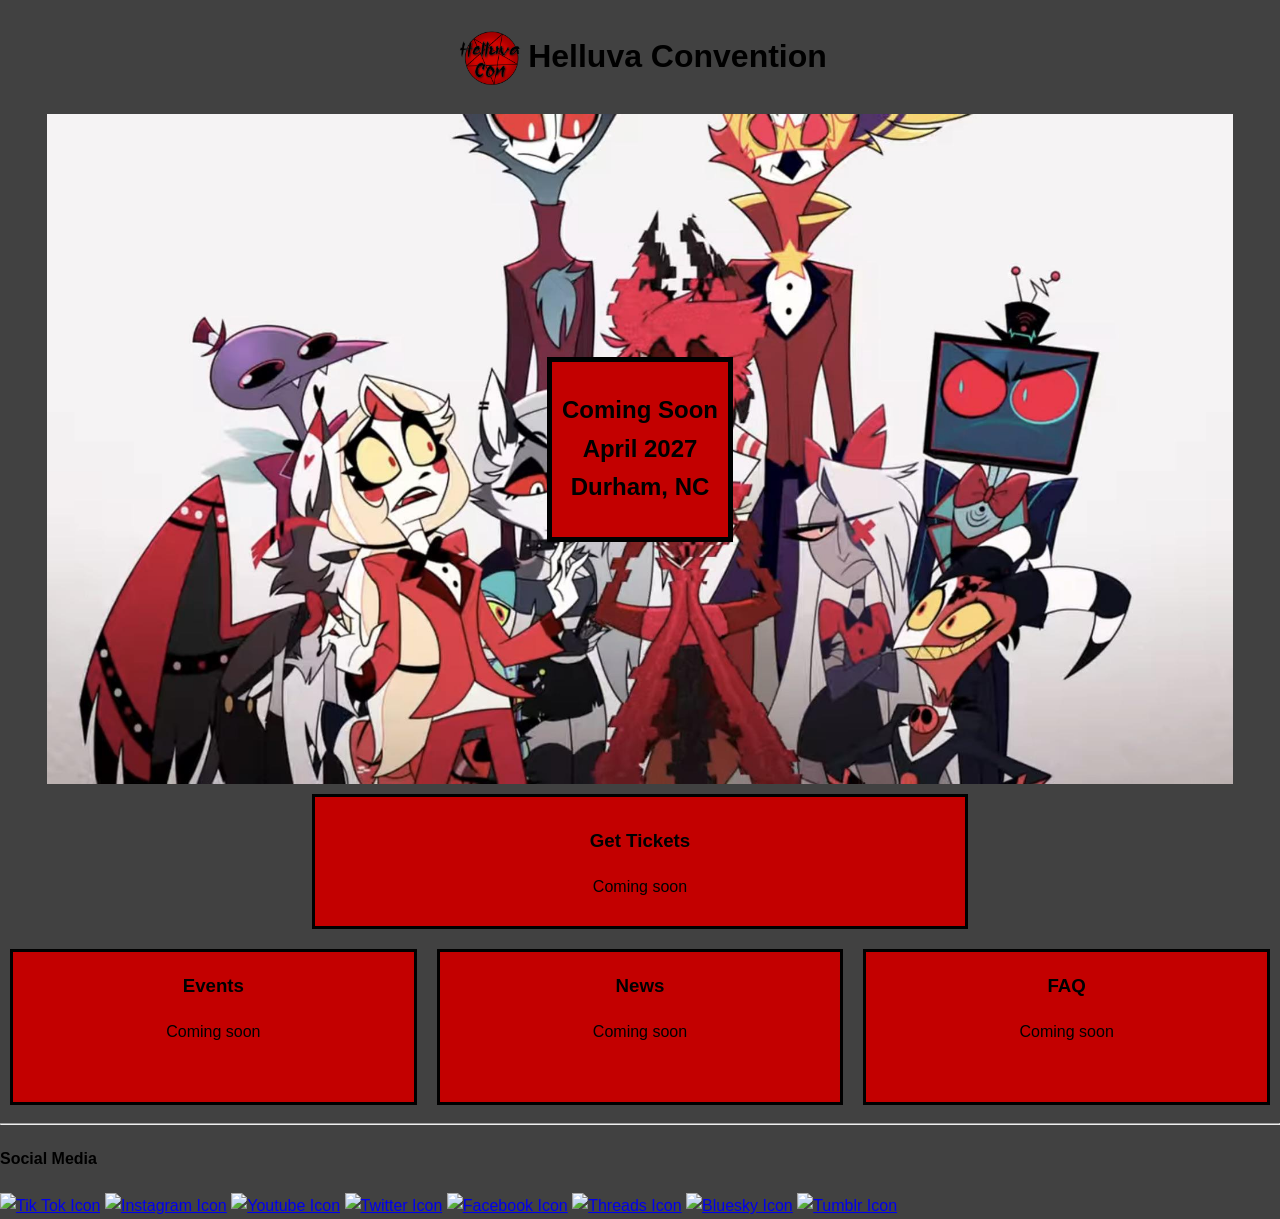
==== Main.html @ ae8421d4 "Add files via upload" ====
<!DOCTYPE html>
<html>
<link rel="stylesheet" href="home.css">

<head>

<header>
<img src="Graphics/Images/HelluvaConLogo_Transparent.png" alt="HelluvaCon Logo" width="75" height="75">
<h1>Helluva Convention</h1>
</header>

</head>

<body>

<div class="banner">

  <div>
    <h2>Coming Soon<br>
    April 2027<br>
    Durham, NC</h2>
  </div>
  
</div>

<div class="single">

  <div>
    <h3>Get Tickets</h3>
    <p>Coming soon</p>
  </div>
  
</div>

<div class="triple">

  <div>
    <h3>Events</h3>
    <p>Coming soon</p>
  </div>

  <div>
    <h3>News</h3>
    <p>Coming soon</p>
  </div>
  
  <div>
    <h3>FAQ</h3>
    <p>Coming soon</p>
  </div>
  
</div>

<hr>

</body>

<foot>

<div class="footer">

  <div>
    <h4>Social Media</h4>
    <a href="https://www.tiktok.com/@helluva_convention"><img src="Graphics/Social_icons/Tiktok_icon.png" alt="Tik     Tok Icon" width="50" height="50"></a>
    <a href="https://www.instagram.com/helluva_convention"><img src="Graphics/Social_icons/Instagram_icon.png"         alt="Instagram Icon" width="50" height="50"></a>
    <a href="https://www.youtube.com/@HelluvaCon"><img src="Graphics/Social_icons/Youtube_icon.png" alt="Youtube       Icon" width="50" height="50"></a>
    <a href="https://x.com/HelluvaCon"><img src="Graphics/Social_icons/Twitter_icon.png" alt="Twitter Icon"           width="50" height="50"></a>
    <a href="https://www.facebook.com/HelluvaCon/"><img src="Graphics/Social_icons/Facebook_icon.png" alt="Facebook   Icon" width="50" height="50"></a>
    <a href="https://www.threads.com/@helluva_convention"><img src="Graphics/Social_icons/Threads_icon.png"           alt="Threads Icon" width="50" height="50"></a>
    <a href="https://bsky.app/profile/helluvacon.bsky.social"><img src="Graphics/Social_icons/Bluesky_icon.png"       alt="Bluesky Icon" width="50" height="50"></a>
    <a href="https://helluvacon.tumblr.com"><img src="Graphics/Social_icons/Tumblr_icon.png" alt="Tumblr Icon"         width="50" height="50"></a>
  </div>

</div>

</foot>

</html>
---- home.css ----
/* --- Global Styles --- */
body {
    font-family: sans-serif;
    background-color: #414141;
    line-height: 1.6;
    margin: 0;
    padding: 0;
}

header {
  display: flex;
  flex-direction: row;
  background-color: #414141;
  text-align: center;
  justify-content: center;
  align-items: center;
  padding: 10px;
}

div.banner {
  display: flex;
  text-align: center;
  justify-content: center;
  align-items: center;
  height: 1250px;
  background-image: url("Graphics/Images/hella_crossover.jpeg");
  background-repeat: no-repeat;
  background-position: center;
  background-size: contain;
  padding: 10px;
}

div.banner > div {
  background-color: #c30000;
  padding: 10px;
  border: 5px solid black;
}

div.single {
  display: flex;
  text-align: center;
  justify-content: center;
  align-items: center;
  padding: 10px;
}

div.single > div {
  background-color: #c30000;
  padding: 10px;
  border: 3px solid black;
  width: 50%;
}

div.triple {
  display: flex;
  /* Show the flex items horizontally */
  flex-direction: row;
}

div.triple > div {
  margin: 10px;
  background-color: #c30000;
  width: 33%;
  height: 150px;
  text-align: center;
  border: 3px solid black;
}
  
@media screen and (max-width:2400px) {
  div.banner {
    height: 1200px;
  }
  
@media screen and (max-width:2300px) {
  div.banner {
    height: 1150px;
  }

@media screen and (max-width:2200px) {
  div.banner {
    height: 1100px;
  }
  
@media screen and (max-width:2100px) {
  div.banner {
    height: 1050px;
  }
  
@media screen and (max-width:2000px) {
  div.banner {
    height: 1000px;
  }
  
@media screen and (max-width:1900px) {
  div.banner {
    height: 950px;
  }
  
@media screen and (max-width:1800px) {
  div.banner {
    height: 900px;
  }

@media screen and (max-width:1700px) {
  div.banner {
    height: 850px;
  }

@media screen and (max-width:1600px) {
  div.banner {
    height: 800px;
  }

@media screen and (max-width:1500px) {
  div.banner {
    height: 750px;
  }

@media screen and (max-width:1400px) {
  div.banner {
    height: 700px;
  }

@media screen and (max-width:1300px) {
  div.banner {
    height: 650px;
  }

@media screen and (max-width:1200px) {
  div.banner {
    height: 600px;
  }

@media screen and (max-width:1100px) {
  div.banner {
    height: 550px;
  }

@media screen and (max-width:1000px) {
  div.banner {
    height: 500px;
  }

@media screen and (max-width:900px) {
  div.banner {
    height: 450px;
  }

@media screen and (max-width:800px) {
  div.banner {
    height: 400px;
  }
  
@media screen and (max-width:700px) {
  div.banner {
    height: 350px;
  }

/* Use media query and show the flex items vertically if screen width is less than 600px */
@media screen and (max-width:600px) {
  div.banner {
    height: 300px;
  }
  div.triple {
    flex-direction: column;
  }
  div.triple > div {
    margin: 10px;
    background-color: #c30000;
    width: 96%;
    text-align: center;
  }
  
}

div.footer {
  display: flex;
  text-align: center;
  align-items: center;
  justify-content: center;
  margin: 10px;
  padding: 10px;
}

div.footer > div {
  margin: 10px;
}
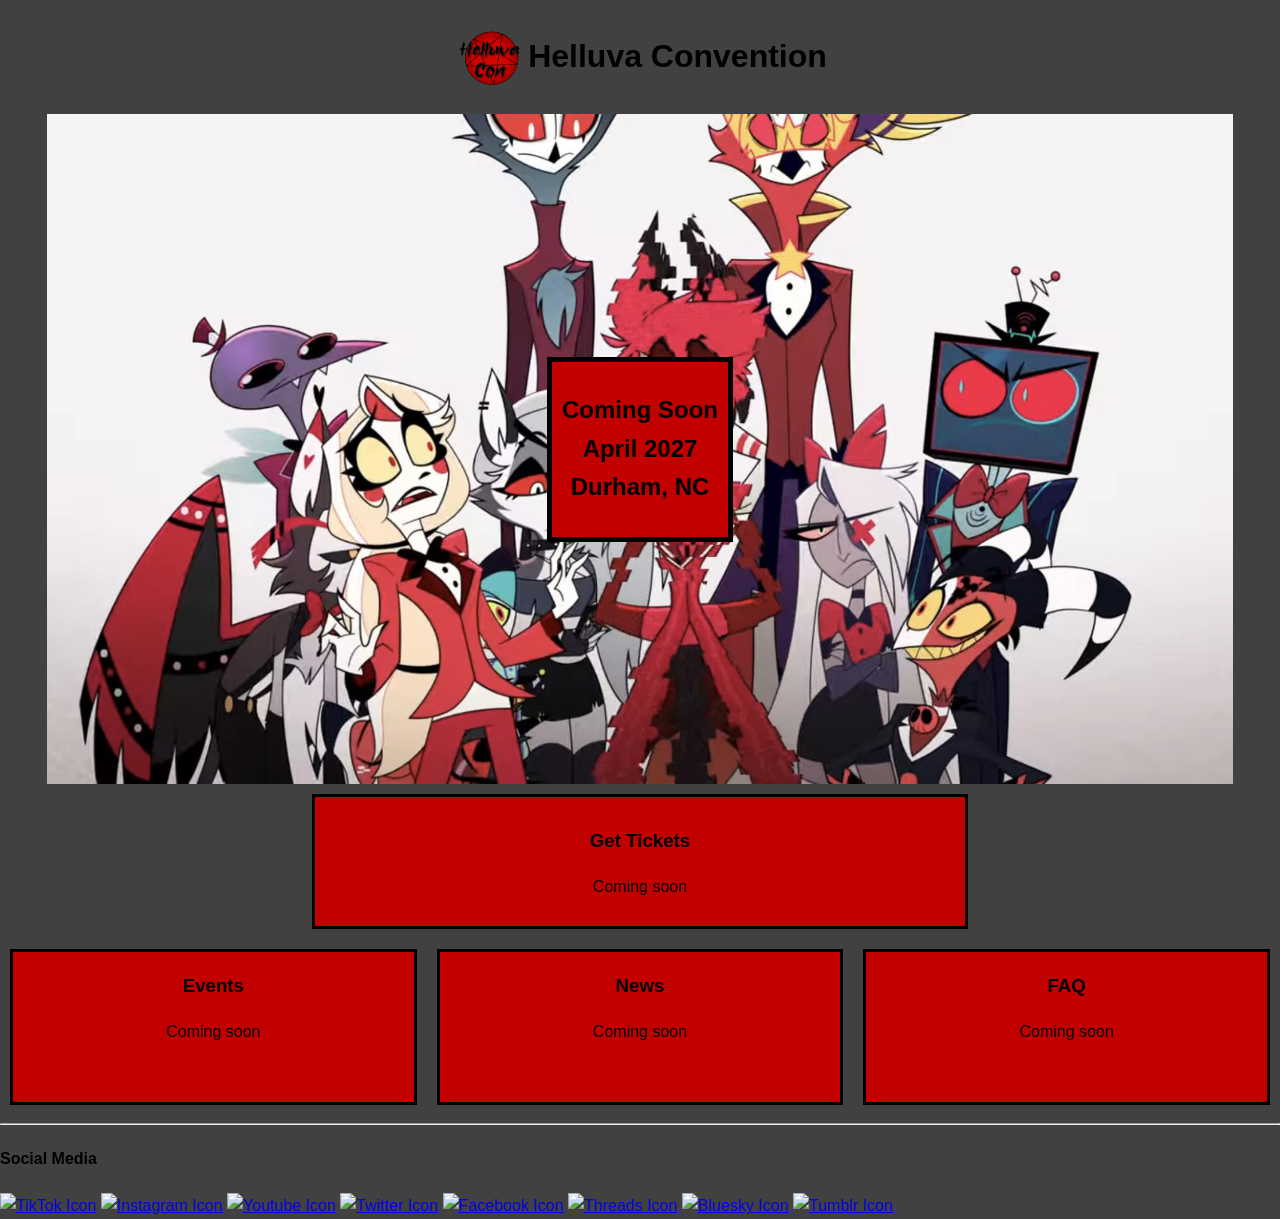
==== commit 4d4dd765: "Update Main.html" ====
--- a/Main.html
+++ b/Main.html
@@ -61,18 +61,18 @@
 
   <div>
     <h4>Social Media</h4>
-    <a href="https://www.tiktok.com/@helluva_convention"><img src="Graphics/Social_icons/Tiktok_icon.png" alt="Tik     Tok Icon" width="50" height="50"></a>
-    <a href="https://www.instagram.com/helluva_convention"><img src="Graphics/Social_icons/Instagram_icon.png"         alt="Instagram Icon" width="50" height="50"></a>
-    <a href="https://www.youtube.com/@HelluvaCon"><img src="Graphics/Social_icons/Youtube_icon.png" alt="Youtube       Icon" width="50" height="50"></a>
-    <a href="https://x.com/HelluvaCon"><img src="Graphics/Social_icons/Twitter_icon.png" alt="Twitter Icon"           width="50" height="50"></a>
-    <a href="https://www.facebook.com/HelluvaCon/"><img src="Graphics/Social_icons/Facebook_icon.png" alt="Facebook   Icon" width="50" height="50"></a>
-    <a href="https://www.threads.com/@helluva_convention"><img src="Graphics/Social_icons/Threads_icon.png"           alt="Threads Icon" width="50" height="50"></a>
-    <a href="https://bsky.app/profile/helluvacon.bsky.social"><img src="Graphics/Social_icons/Bluesky_icon.png"       alt="Bluesky Icon" width="50" height="50"></a>
-    <a href="https://helluvacon.tumblr.com"><img src="Graphics/Social_icons/Tumblr_icon.png" alt="Tumblr Icon"         width="50" height="50"></a>
+    <a href="https://www.tiktok.com/@helluva_convention"><img src="Graphics/Social_icons/Tiktok_icon.png" alt="TikTok Icon" width="50" height="50"></a>
+    <a href="https://www.instagram.com/helluva_convention"><img src="Graphics/Social_icons/Instagram_icon.png" alt="Instagram Icon" width="50" height="50"></a>
+    <a href="https://www.youtube.com/@HelluvaCon"><img src="Graphics/Social_icons/Youtube_icon.png" alt="Youtube Icon" width="50" height="50"></a>
+    <a href="https://x.com/HelluvaCon"><img src="Graphics/Social_icons/Twitter_icon.png" alt="Twitter Icon"width="50" height="50"></a>
+    <a href="https://www.facebook.com/HelluvaCon/"><img src="Graphics/Social_icons/Facebook_icon.png" alt="Facebook Icon" width="50" height="50"></a>
+    <a href="https://www.threads.com/@helluva_convention"><img src="Graphics/Social_icons/Threads_icon.png" alt="Threads Icon" width="50" height="50"></a>
+    <a href="https://bsky.app/profile/helluvacon.bsky.social"><img src="Graphics/Social_icons/Bluesky_icon.png" alt="Bluesky Icon" width="50" height="50"></a>
+    <a href="https://helluvacon.tumblr.com"><img src="Graphics/Social_icons/Tumblr_icon.png" alt="Tumblr Icon" width="50" height="50"></a>
   </div>
 
 </div>
 
 </foot>
 
-</html>+</html>
